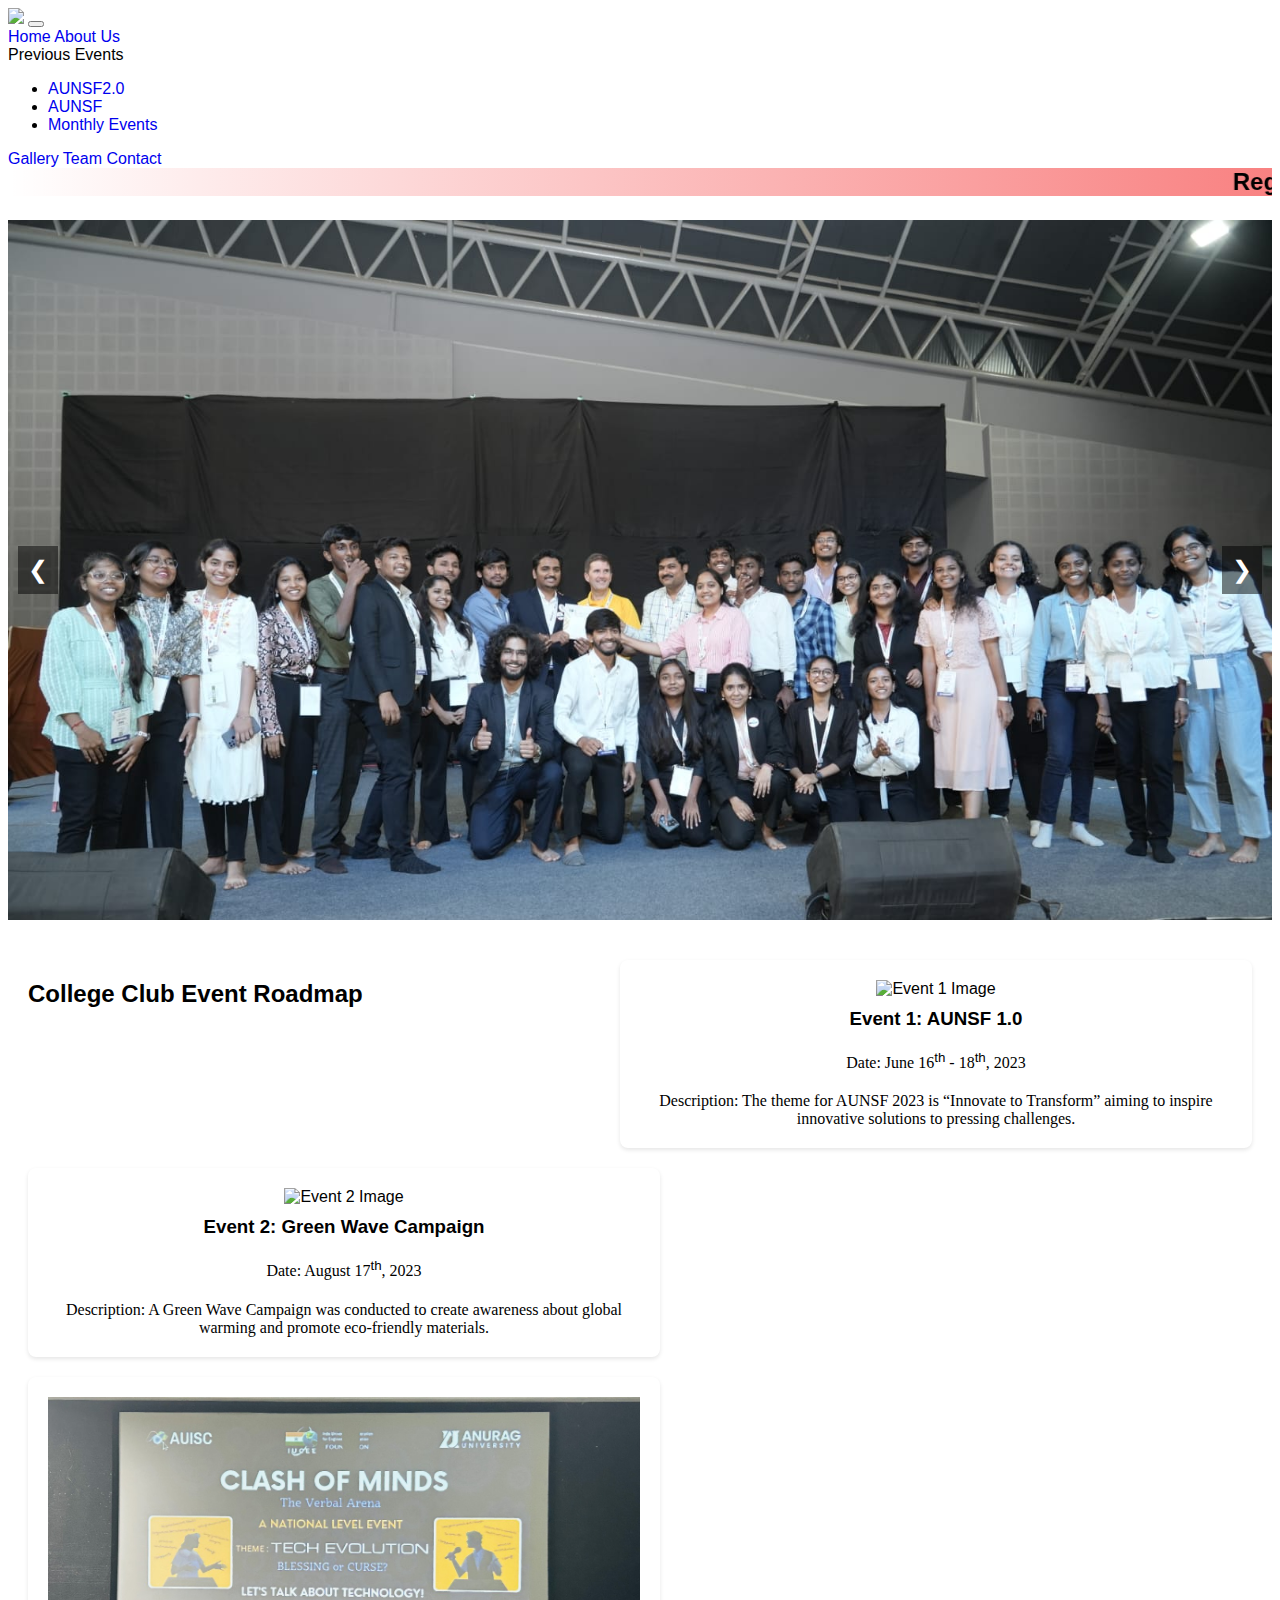
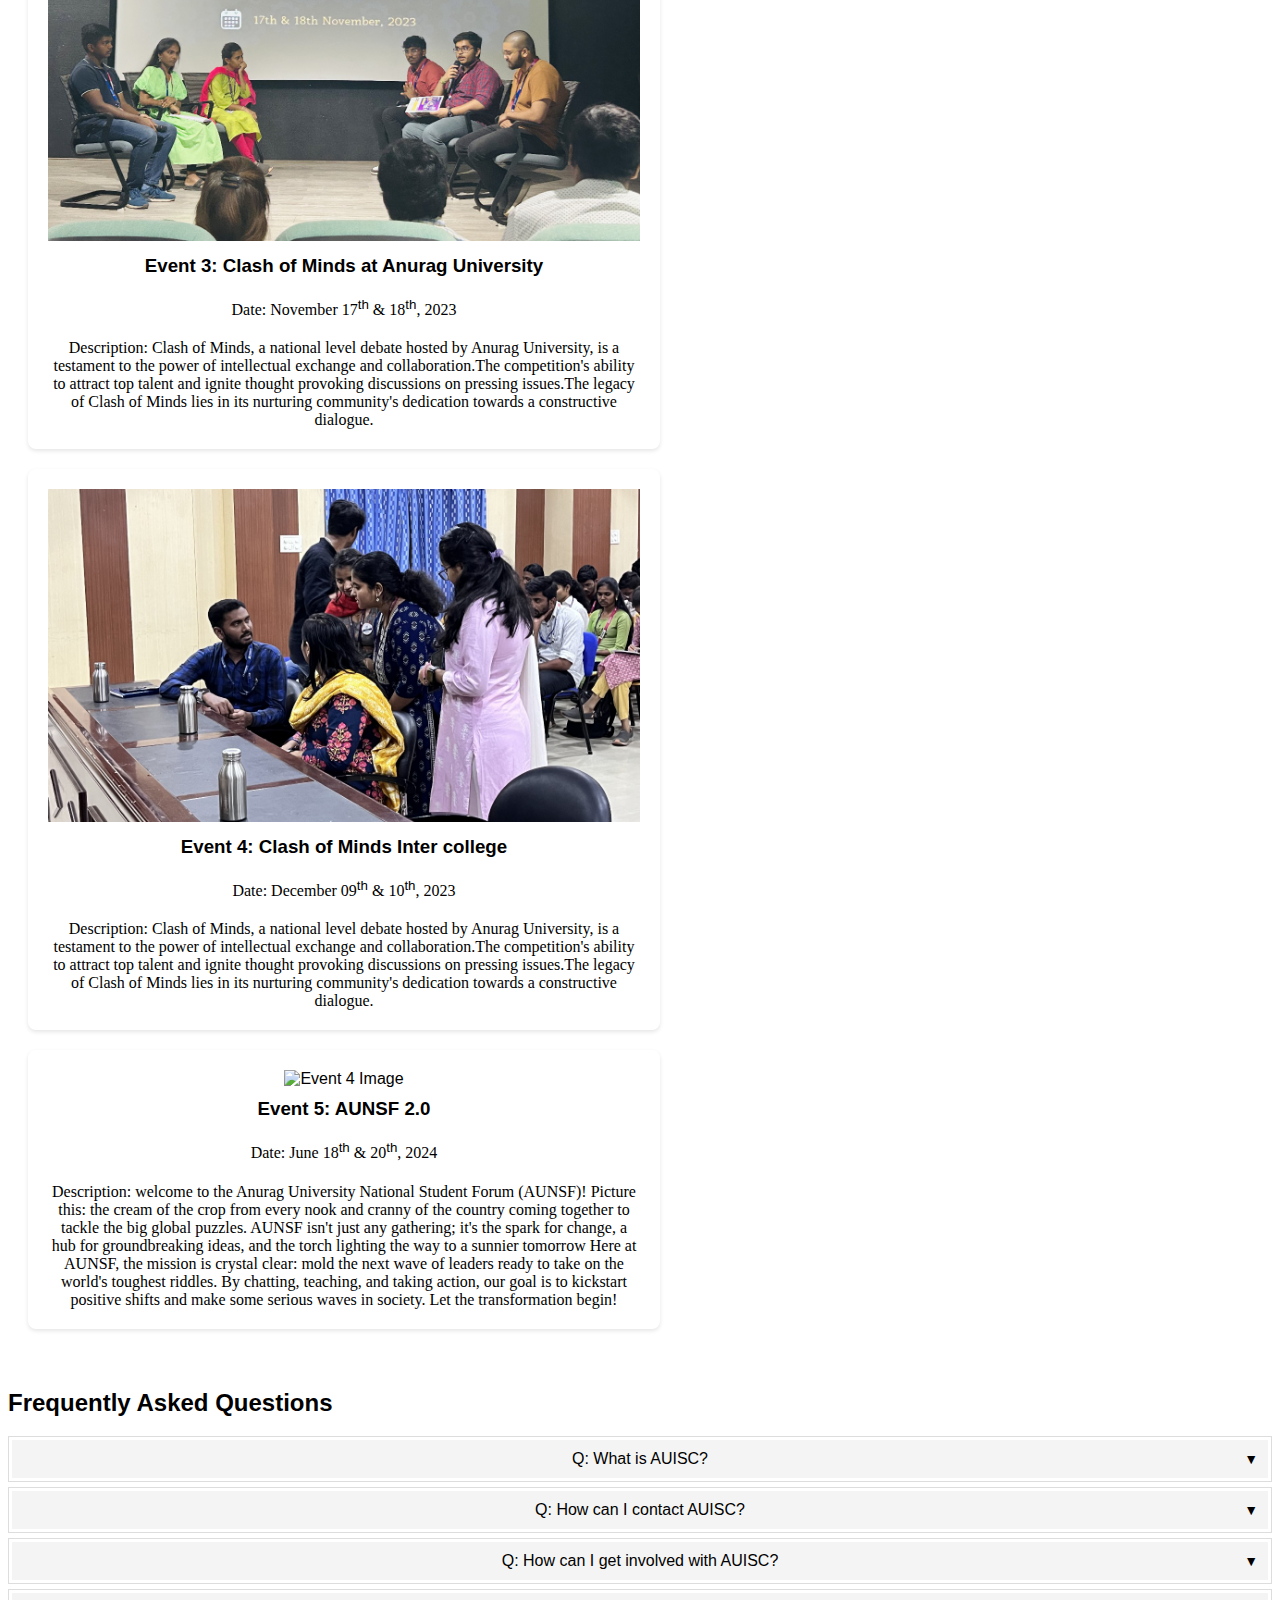
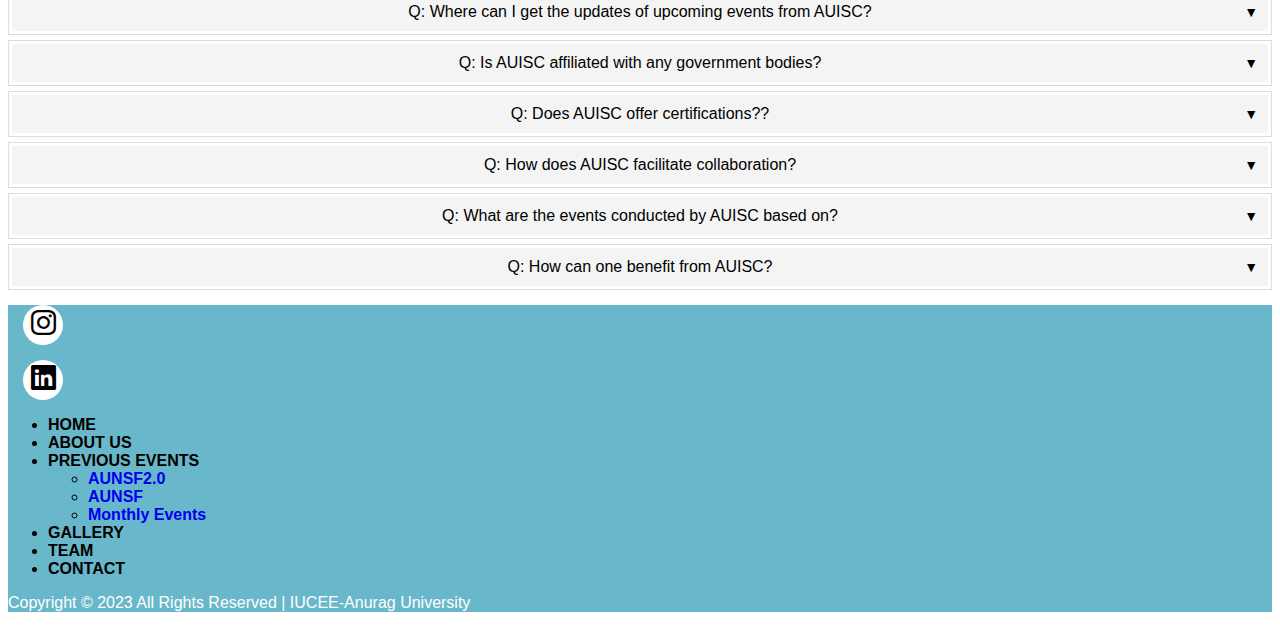
==== index.html @ c21693ba "Add files via upload" ====
<!DOCTYPE html>
<html lang="en">
    <head>
        <meta charset="utf-8">
        <meta name="viewport" content="width=device-width, initial-scale=1" />
        <link href="https://cdn.jsdelivr.net/npm/bootstrap@5.3.2/dist/css/bootstrap.min.css" rel="stylesheet" integrity="sha384-T3c6CoIi6uLrA9TneNEoa7RxnatzjcDSCmG1MXxSR1GAsXEV/Dwwykc2MPK8M2HN" crossorigin="anonymous">
        <link href="./style.css" rel="stylesheet" />
        <link rel="stylesheet" href="https://cdn.jsdelivr.net/npm/bootstrap-icons@1.11.1/font/bootstrap-icons.css">
        <title>AUISC</title>
    </head>
    <body>
        <nav class="navbar navbar-expand-lg bg-body-primary">
          <div class="container-fluid">
            <a class="navbar-brand" href="#"><img src="./photos/auisc.png"/></a>
            <button class="navbar-toggler" type="button" data-bs-toggle="collapse" data-bs-target="#navbarSupportedContent" aria-controls="navbarSupportedContent" aria-expanded="false" aria-label="Toggle navigation">
              <span class="navbar-toggler-icon"></span>
            </button>
            <div class="collapse navbar-collapse" id="navbarSupportedContent">
              <div class="navbar-nav ml-auto hover">
                <a class="nav-link active" aria-current="page" href="index.html">Home</a>
                <a class="nav-link active" href="./aboutus.html">About Us</a>
                <li class="nav-item dropdown">
                  <a style="color: black;" class="nav-link dropdown-toggle" href="#" role="button" data-bs-toggle="dropdown" aria-expanded="false">
                    Previous Events
                  </a>
                  <ul class="dropdown-menu">
                    <li><a class="dropdown-item" href="./aunsf2.html">AUNSF2.0</a></li>
                    <li><a class="dropdown-item" href="https://aunsf.000webhostapp.com/">AUNSF</a></li>
                    <li><a class="dropdown-item" href="./monthlyevents.html">Monthly Events</a></li>
                  </ul>
                </li>
                <a class="nav-link active" href="./gallery.html">Gallery</a>
                <a class="nav-link active" href="./team.html">Team</a>
                <a class="nav-link active" href="./contact.html">Contact</a>
            </div>
            </div>
          </div>
        </nav>
        <a href="./aunsf2.html"> <marquee class="marquee" behavior="scroll" direction="left" scrollamount="5">
          Registrations are open for upcoming event AUNSF 2.0. Click here to register!
      </marquee></a>
    
    <main class="main-content">

        <div class="slider-container">
            <button class="prev-slide-btn">&#10094;</button>
            <div class="slider">
                <img class="slide" src="photos/iasf_pic.jpeg" alt="Image 1">
                <img class="slide" src="https://aunsf.000webhostapp.com/images/IMG-20230618-WA0027.jpg" alt="Image 2">
                <img class="slide" src="https://aunsf.000webhostapp.com/images/13.jpg" alt="Image 3">
                <img class="slide" src="https://aunsf.000webhostapp.com/images/IMG-20230618-WA0009.jpg" alt="Image 4">
                <img class="slide" src="photos/GALLERY2.jpg" alt="Image 5">
            </div>
            <button class="next-slide-btn">&#10095;</button>
        </div>
    </main>

    <section class="event-roadmap">
        <h2>College Club Event Roadmap</h2>
        <div class="event">
            <img src="photos/aunsf.JPG" alt="Event 1 Image">
            <div class="event-details">
                <h3>Event 1: AUNSF 1.0</h3>
                <p>Date: June 16<sup>th</sup> - 18<sup>th</sup>, 2023</p>
                <p>Description: The theme for AUNSF 2023 is “Innovate to Transform” aiming to inspire innovative solutions to pressing
                  challenges.</p>
            </div>
        </div>
        <div class="event">
            <img src="photos/gw4.JPG" alt="Event 2 Image">
            <div class="event-details">
                <h3>Event 2: Green Wave Campaign</h3>
                <p>Date: August 17<sup>th</sup>, 2023</p>
                <p>Description: A Green Wave Campaign was conducted to create awareness about global warming and promote eco-friendly materials.</p>
            </div>
        </div>
        <div class="event">
            <img src="photos/clash1.jpeg" alt="Event 3 Image">
            <div class="event-details">
                <h3>Event 3: Clash of Minds at Anurag University</h3>
                <p>Date: November 17<sup>th</sup> & 18<sup>th</sup>, 2023</p>
                <p>Description: Clash of Minds, a national level debate hosted by Anurag University, is a testament to the power of intellectual exchange and collaboration.The competition's ability to attract top talent and ignite thought provoking discussions on pressing  issues.The legacy of Clash of Minds lies in its nurturing community's dedication towards a constructive dialogue.</p>
            </div>
        </div>
        <div class="event">
            <img src="photos/clash2.jpeg" alt="Event 4 Image">
            <div class="event-details">
                <h3>Event 4: Clash of Minds Inter college</h3>
                <p>Date: December 09<sup>th</sup> & 10<sup>th</sup>, 2023</p>
                <p>Description: Clash of Minds, a national level debate hosted by Anurag University, is a testament to the power of intellectual exchange and collaboration.The competition's ability to attract top talent and ignite thought provoking discussions on pressing  issues.The legacy of Clash of Minds lies in its nurturing community's dedication towards a constructive dialogue.</p>
            </div>
        </div>
        <div class="event">
          <img src="photos/g2.jpeg" alt="Event 4 Image">
          <div class="event-details">
              <h3>Event 5: AUNSF 2.0</h3>
              <p>Date: June 18<sup>th</sup> & 20<sup>th</sup>, 2024</p>
              <p>Description:  welcome to the Anurag University National Student Forum (AUNSF)!
                Picture this: the cream of the crop from every nook and cranny of the country
                coming together to tackle the big global puzzles. AUNSF isn't just any
                gathering; it's the spark for change, a hub for groundbreaking ideas, and the
                torch lighting the way to a sunnier tomorrow
                Here at AUNSF, the mission is crystal clear: mold the next wave of leaders
                ready to take on the world's toughest riddles. By chatting, teaching, and
                taking action, our goal is to kickstart positive shifts and make some serious
                waves in society. Let the transformation begin!</p>
          </div>
      </div>
    </section>


<section class="faqs-section">
    <h2>Frequently Asked Questions</h2>
    <div class="faq">
        <div class="question">Q: What is AUISC?</div>
        <div class="answer">A: AUISC is Anurag University IUCEE Student Chapter which is led by students and guided by IUCEE with an aim of student development.</div>
    </div>
    <div class="faq">
        <div class="question">Q: How can I contact AUISC?</div>
        <div class="answer">A: Feel free to reach out to us with the contact information provided. We'd love to work upon your suggestions and revert back to your queries.</div>
    </div>
    <div class="faq">
        <div class="question">Q: How can I get involved with AUISC?</div>
        <div class="answer">A: You are just a step away from the involvement. Take part in our upcoming events, learn along and enjoy every moment marking your involvement with AUISC.</div>
    </div>
    <div class="faq">
        <div class="question">Q: Where can I get the updates of upcoming events from AUISC?</div>
        <div class="answer">A: Follow us on social media platforms to stay updated about the upcoming event
        </div>
    </div>
    <div class="faq">
        <div class="question">Q: Is AUISC affiliated with any government bodies?</div>
        <div class="answer">A: AUISC is an independent organization but may collaborate with government bodies to align its initiatives with national education goals.</div>
    </div>
    <div class="faq">
        <div class="question">Q: Does AUISC offer certifications??</div>
        <div class="answer">A: AUISC provides certifications and recognition to participants who complete their various programs and workshops.</div>
    </div>
    <div class="faq">
        <div class="question">Q: How does AUISC facilitate collaboration?</div>
        <div class="answer">A: AUISC facilitates collaboration through conferences, workshops, webinars, and exchange programs among engineering educators.</div>
    </div>
    <div class="faq">
        <div class="question">Q: What are the events conducted by AUISC based on?</div>
        <div class="answer">A: The events are mainly based on the Sustainable Development Goals focusing ongoing trends with technical and non-technical backgrounds.</div>
    </div>
    <div class="faq">
        <div class="question">Q: How can one benefit from AUISC?</div>
        <div class="answer">A: AUISC is a platform to learn and innovate. One can benefit oneself with the encouragement and constant support in learning and assistance from engineering experts leading to professional growth and development.</div>
    </div>

</section>
<section id="footer">
    <div class="col-12">
      <div class="d-flex flex-row justify-content-center">
        <div class="social_media">
          <a href="https://www.instagram.com/iucee.au/">
          <i class="bi bi-instagram" ></i></a>
        </div>
        <div class="social_media">
          <a href="https://www.linkedin.com/company/iucee-anurag-university/">
          <i class="bi bi-linkedin"></i></a>
        </div>
    </div>
    <div class="py-3 my-4">
      <ul class="nav footer_links justify-content-center border-bottom pb-3 mb-3">
        <li><a href="index.html" class="nav-link px-2 ">HOME</a></li>
        <li><a href="aboutus.html" class="nav-link px-2">ABOUT US</a></li>
        <li class="nav-item dropdown">
            <a style="color: black;" class="nav-link dropdown-toggle" href="#" role="button" data-bs-toggle="dropdown" aria-expanded="false">
              PREVIOUS EVENTS
            </a>
            <ul class="dropdown-menu">
              <li><a class="dropdown-item" href="aunsf2.html">AUNSF2.0</a></li>
              <li><a class="dropdown-item" href="https://aunsf.000webhostapp.com/">AUNSF</a></li>
              <li><a class="dropdown-item" href="monthlyevents.html">Monthly Events</a></li>
            </ul>
          </li>
        <li><a href="gallery.html" class="nav-link px-2">GALLERY</a></li>
        <li><a href="team.html" class="nav-link px-2 ">TEAM</a></li>
        <li><a href="contact.html" class="nav-link px-2 ">CONTACT</a></li>
      </ul>
      <p class="text-center" style="color:white ;">Copyright © 2023 All Rights Reserved | IUCEE-Anurag University</p>
    </div>

  </section>
  
</body>
<script src="script.js"></script>
<script src="https://cdn.jsdelivr.net/npm/bootstrap@5.3.2/dist/js/bootstrap.bundle.min.js" integrity="sha384-C6RzsynM9kWDrMNeT87bh95OGNyZPhcTNXj1NW7RuBCsyN/o0jlpcV8Qyq46cDfL" crossorigin="anonymous"></script>
</html>
---- style.css ----
/* navbar start */
*{
    text-decoration: none;
    font-family: sans-serif;
  }
  .hover a:hover{
      background-color:#69b7ca;
  }
/* navbar end */

/*index start*/
.marquee {
    font-size: 24px;
    font-weight: bold;
    color: #000;
    background: linear-gradient(90deg, rgba(255,255,255,0) 0%, rgba(242, 5, 5, 0.5) 50%, rgba(255,255,255,0) 100%);
    background-size: 200% 100%;
    animation: shimmer 2s infinite;
}

@keyframes shimmer {
    0% {
        background-position: 200% 0;
    }
    100% {
        background-position: -200% 0;
    }
}
.main-content {
    position: relative;
}

.slider-container {
    position: relative;
    max-width: 1800px;
    margin: 20px auto;
    overflow: hidden;
    height: 700px; 
}

.slider {
    display: flex;
    transition: transform 0.5s ease-in-out;
    width: 400%; 
    height: auto; 
}

.slide {
    flex: 0 0 25%; 
    transition: transform 0.5s ease-in-out;
    overflow: hidden;
}

.slide img {
    width: 100%; 
    height: auto;
}

.prev-slide-btn,
.next-slide-btn {
    position: absolute;
    top: 50%;
    font-size: 24px;
    color: #fff;
    background: rgba(0, 0, 0, 0.5); 
    border: none;
    cursor: pointer;
    padding: 10px;
    z-index: 5;
}

.prev-slide-btn {
    left: 10px;
    transform: translateY(-50%);
}

.next-slide-btn {
    right: 10px;
    transform: translateY(-50%);
}

@media only screen and (max-width: 768px) {
    .prev-slide-btn,
    .next-slide-btn {
        font-size: 18px;
    }

    .logo {
        max-width: 120px; 
    }
}

.social-media img {
    width: 30px;
    margin: 0 10px;
}

.event-roadmap {
    display: flex;
    flex-wrap: wrap;
    justify-content: space-between;
    padding: 20px;
}

.event {
    flex: 0 0 calc(50% - 20px);
    margin-bottom: 20px;
}

.event img {
    max-width: 100%;
    height: auto;
    margin-bottom: 10px;
    transition: transform 0.3s ease-in-out; /* Added hovering effect */
}

.event img:hover {
    transform: scale(1.1); /* Added hovering effect */
}

.event-details {
    flex: 1;
}

.event h2,
.event h3,
.event p {
    margin: 0;
}

.faq {
    border: 1px solid #ddd;
    margin-bottom: 5px;
    overflow: hidden;
    padding: 5px; /* Reduced padding */
}

.question {
    background-color: #f4f4f4;
    padding: 10px;
    cursor: pointer;
    position: relative;
    text-align: center;
}

.question::after {
    content: "\25BC"; 
    font-size: 14px;
    position: absolute;
    top: 50%;
    right: 10px;
    transform: translateY(-50%);
    transition: transform 0.3s ease;
}

.active .question::after {
    transform: translateY(-50%) rotate(180deg);
}

.answer {
    padding: 10px;
    display: none;
    text-align: center;
}

.active .question {
    background-color: #ddd;
}

.question:hover {
    background-color: #e0e0e0;
}

/*index end*/

/*about us end*/
#aboutus .img1{

    max-width: 80%;
    min-height: 120px;
    margin-bottom: 10px;
}
#aboutus .img2{
    
    max-width: 80%;
    height: auto;
}
#aboutus p{
    text-align: justify;
    padding: 5px;
    width: 80%;
    
}
.au{
    font-style: italic;
    font-size: 25px;
    color: #941111;
}
.v-m{
    background-color:#cfe8f8;
    padding:10px;
    margin: 20px;;
}
.v-m p a{
    font-weight: bold;
    color:#273656;
}

.container {
    display: flex;
    flex-direction: row;
    justify-content: space-around;
    flex-wrap: wrap;
    margin-top: 20px;
} 
  
  
  .item {
    display: flex;
    flex-direction: row;
    justify-content: space-around;
    background-color: #ebf5cd;
    border-radius: 25px;
    height: auto;
    width: 300px;
    padding: 10px;
    align-items: center;
    text-align: center;
    margin-bottom: 10px;
  }
  
  .item img {
    max-width: 1000px;
    max-height:100px ; 
    border-radius: 50%;
  }
  
  .item h2{
    text-transform: uppercase;
    color:#1D267D;
    font-size: 0.8rem;
    text-align: center;
    padding-top: 10px;
    padding-left: 0px;
    font-family: 'Times New Roman', Times, serif;
    font-weight: bold;
  }

  .item p{
    color:#941111 ;
    text-align: center;
    font-size: 0.9rem;
    margin-left: 10px;
  }
 
  .item .info{
    margin-left: 10px;
  }
  
#aboutus h1{
    text-align: center;
    font-size: 40px;
    color: #1D267D;
    padding-top: 10px;
}

/*about us end*/


/*aunsf2.0 starts*/
#aunsf2{
    margin: 10px;
}
#aunsf2 .img1{
    background-size: cover;
    width:100%;
    height: auto;
}

.abt{
    display: flex;
}
.info{
    padding: 20px;
}

.countdown {
    margin-top: 50px;
    display: flex;
    flex-wrap: wrap;
    justify-content: center;
    margin: 10px 0;
    padding:10px;
    box-shadow: 0 4px 8px 0 rgba(0, 0, 0, 0.2);
  }
h2{
    margin-right: 50px;
    text-align: left;
}
.info p{
    padding: 10px 0;
}

.Speakers{
    
    display: flex;
    justify-content: space-around;
    flex-wrap: wrap;
    margin: 25px;
}

.guest{
    width: 250px;
}

.guest img{
    width: 200px;
    height: 200px;
}
#timer {
    font-size: 36px;
    text-align:center;
  }
  

.Headings{
    text-align: center;
    font-size: 40px;
}
.daywise{
    display: flex;
    justify-content: space-around;

}
@media  screen and (max-width:800px) {
    .daywise{
        display: flex;
        flex-direction: column;
        margin: 10px;
        justify-content: center;
        text-align: center;
    }
}
.day {
    cursor: pointer;
    color: blue;
    text-align: center;
    padding: 10px;
    margin: 0;
  }
  
  .schedule-container {
    position: relative;
  }
  
  .schedule-image {
    display: none;
    width: 100%;
    position: absolute;
    left: 0;
    z-index: 1;
  }
  .s-img{
    width: 100%;
    position: absolute;
    left: 0;
    z-index: 1;
  }
  .faq {
    border: 1px solid #ddd;
    margin-bottom: 5px;
    overflow: hidden;
    padding: 3px;
    
}

.question {
    background-color: #f4f4f4;

    padding: 10px;
    cursor: pointer;
    position: relative;
    text-align: center;
}

.question::after {
    content: "\25BC"; 
    font-size: 14px;

    position: absolute;
    top: 50%;
    right: 10px;
    transform: translateY(-50%);
    transition: transform 0.3s ease;
}

.active .question::after {
    transform: translateY(-50%) rotate(180deg);
}

.answer {
    padding: 10px;
    display: none;
    text-align: center;
}


.active .question {
    background-color: #ddd;
}


.question:hover {
    background-color: #e0e0e0;
}
.faq-container {
    width: 80%;
    max-width: 800px;
    margin: 0 auto;
    padding: 20px;
}
.faq-box {
    background: #41bfd2;
    box-shadow: 5px 5px 5px rgba(13, 0, 0, 2.2);
    border-radius: 15px;
    border: 1px solid #171717;
    margin: 15px 0;
    padding: 10px;
    cursor: pointer;
    transition: background 0.3s ease;
}
.faq-box:hover {
    background: #95ecf4;
}
.faq-answer {
    display: none;
    padding: 10px;
    background: #f4f5d5;
    border-top: 1px solid #ddd;
}
.right-aligned-button {
    display: flex;
    justify-content: flex-end;
    padding: 5px;
}
.right-aligned-button a {
    padding: 20px 40px;
    font-size: 16px;
    background-color: #4CAF50;
    color: rgb(4, 0, 0);
    text-decoration: none;
    cursor: pointer;
    border-radius: 5px;
    display: inline-block;
    text-align: center;
    font-weight: 600;
}
.right-aligned-button a:hover {
    background-color: #45a049;
}
.center-aligned-button {
    display: flex;
    justify-content: center;
    padding: 5px;
}
.center-aligned-button a {
    padding: 30px 60px;
    font-size: 16px;
    background-color: #4CAF50;
    color: rgb(4, 0, 0);
    text-decoration: none;
    cursor: pointer;
    border-radius: 5px;
    display: inline-block;
    text-align: center;
    font-weight: 600;
}
.center-aligned-button a:hover {
    background-color: #45a049;
}
/*aunsf2.0 ens*/
/*monthly-event start*/
 *{
  text-decoration: none;
  font-family: Arial, Helvetica, sans-serif;
}
.hover a:hover{
    background-color: #D0E7D2;
}



/*previous-event start*/
.event{
    text-align: center;
    padding: 10px;
}
.aunsf,.gw{
    text-align: center;
}
.aunsf h2,.event h2{
    font-weight: bold;
    font-size: 2rem;
    color:#285430;
}
.aunsf h3{
    font-size: 1.5rem;
    color:#618264 ;
    margin-bottom: 20px;
}
.aunsf img{
    height: 300px;
    width: 500px;
    border-radius: 10px;
}
.aunsf p,.event p{
    margin-top: 20px;
   font-size: 1rem;
   font-family: Georgia, 'Times New Roman', Times, serif;
}

.daywise_container h2{
    justify-content: flex-end;
    font-size: 1.5rem;
    font-weight: 600;
    font-family: 'Times New Roman', Times, serif;
    margin-top: 20px;
}
.daywise_container p{
    font-size: 1rem;
    font-family:'Times New Roman', Times, serif;
}

@media only screen and (min-width:600px){
    .carousel{
        width: 600px;
    }
    .daywise_container{
        width:600px ;
    }
}

/*Montly events end*/

/*gallery start*/
.Headings{
    text-align: center;
    font-size: 40px;
}
.gallery {
    display: flex;
    flex-wrap: wrap;
    gap: 20px;
    justify-content: center;
}
.gallery-item {
    width: 300px;
    border-radius: 8px;
    overflow: hidden;
    box-shadow: 0 2px 4px rgba(0,0,0,0.1);
}
.gallery-item img {
    width: 100%;
    height: 200px;
    object-fit: cover;
    transition: transform 0.3s ease;
}
.gallery-item img:hover {
    transform: scale(1.1);
}
.events-container {
    display: flex;
    flex-direction: row;
    justify-content: space-around;
    flex-wrap: wrap;
    margin: 20px;
    margin-bottom: 10px;
    padding: 20px;
}
.event {
    width: 200px;
    padding: 20px;
    background-color: #fff;
    border-radius: 8px;
    box-shadow: 0 2px 4px rgba(0,0,0,0.1);
    transition: transform 0.3s ease;
    cursor: pointer;
}
.event:hover {
    transform: translateY(-5px);
}
.back i{
    font-size: 50px;
    color: #69b7ca;
    padding: 20px;
}

/*gallery end*/


/*team starts*/
.wrapper{
    margin-top: 60px;
    text-align: center;
  }
  
  .wrapper h1{
    font-family: Arial, Helvetica, sans-serif;
    font-size: 48px;
    color: rgb(14, 14, 14);
    margin-bottom: 25px;
    text-align: center;
    text-transform: uppercase;
  }
  
  
  
  .our_team{
    width: auto;
    display: flex;
    justify-content: center;
    flex-wrap: wrap;
  }
  
  .our_team .team_member{
    width: 250px;
    margin: 5px;
    
    padding: 20px 10px;
  }
  
  .our_team .team_member .member_img{
    background: #69b7ca;  
    max-width: 190px;
    width: 100%;
    height: 190px;
    margin: 0 auto;
    padding: 2px;
    position: relative;
    cursor: pointer;
  }
  
  .our_team .team_member .member_img img{
    width: 100%;
    height: 100%;
  }
  
  .our_team .team_member h3{
    text-transform: capitalize;
    font-size: 18px;
    line-height: 18px;
    letter-spacing: px;
    margin: 15px 0 0px;
    color: black;
    text-align: center;
  }
  
  .our_team .team_member span{
    font-size: 10px;
  }
  
  .our_team .team_member p{
    margin-top: 20px;
    font-size: 14px;
    line-height: 20px;
    
  }
  
  .our_team .team_member .member_img .social_media{
    position: absolute;
    top: 5px;
    left: 5px;
    background: rgba(0,0,0,0.65);
    width: 95%;
    height: 95%;
    display: flex;
    justify-content: center;
    align-items: center;
    transform: scale(0);
     transition: all 0.5s ease;
  }
  
  .our_team .team_member .member_img .social_media .item{
    margin: 0 10px;
  }
  
  .our_team .team_member .member_img .social_media .fab{
    color: #3ed84b;
    font-size: 20px;
  }
  
  .our_team .team_member .member_img:hover .social_media{
    transform: scale(1);
  }

  .heading {
  background: url(../images/heading-bg.png) no-repeat;
  background-size: cover;
  background-position: center;
}

.heading h3 {
  font-size: 3.5rem;
  color: #302851;
}

.heading p {
  font-size: 1.6rem;
  color: #666;
  padding-top: .5rem;
}

.heading p a {
  padding-right: .5rem;
  color: #fa1d86;
}

.heading p a:hover {
  color: #e6e7e9;
}

/*team ends*/

/*contact us starts*/

#contact .box .icons {
    text-align: center;
    padding: 2rem;
    border-radius: 1rem;
    background-color:#cfe8f8;
    margin-bottom: 2rem;
    width: 300px;
    display: flex;
    flex-direction:column;
    align-items: center;
    justify-content: center;
}
.icons h3{
    font-family: sans-serif;
    font-weight: 550;
    font-size: 1.5rem;
}
.box{
    display: flex;
    flex-direction: row;
    justify-content: space-around;
    flex-wrap: wrap;
    margin: 20px;
    margin-bottom: 10px;
    padding: 20px;
}
#contact .box .icons i{
    height: 40px;
    width: 40px;
    color: black;
    padding-top: 3px;
    padding-left: 8px;
    padding-right: 5px;
    margin: 15px;
    background-color:white;
    border-radius: 50%;
    box-sizing: border-box;
    font-size: 25px;
}

/* contact us end*/
/*footer start*/
#footer .social_media{
    height: 40px;
    width: 40px;
    color:black;
    padding-top: 3px;
    padding-left: 8px;
    padding-right: 5px;
    margin: 15px;
    background-color: white;
    border-radius: 50%;
    box-sizing: border-box;
}
#footer .social_media i{
    font-size:25px;
}
#footer .social_media a{
    color:black;
}
#footer{
    background-color:#69b7ca;

}

.footer_links li{
    font-weight: 600;
}
.footer_links > li>a{
    color:black ;
}

/*footer end*/
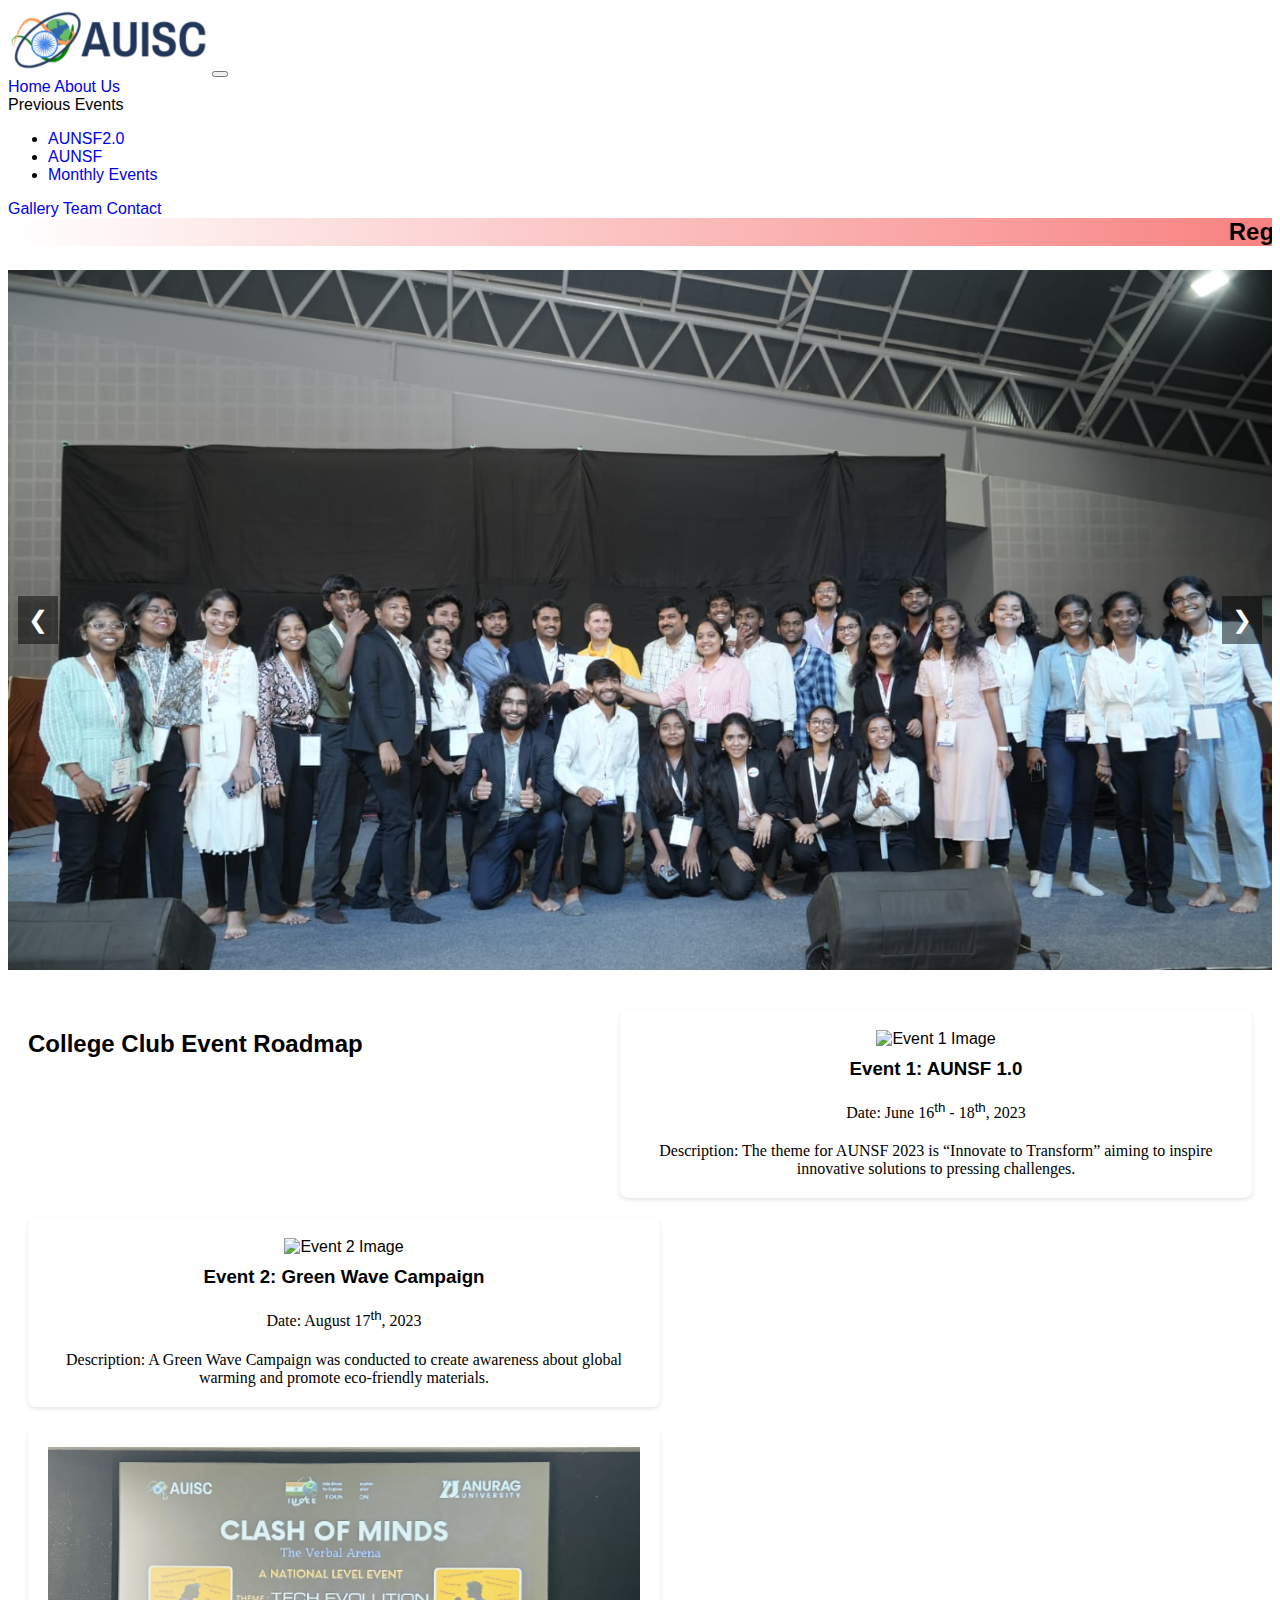
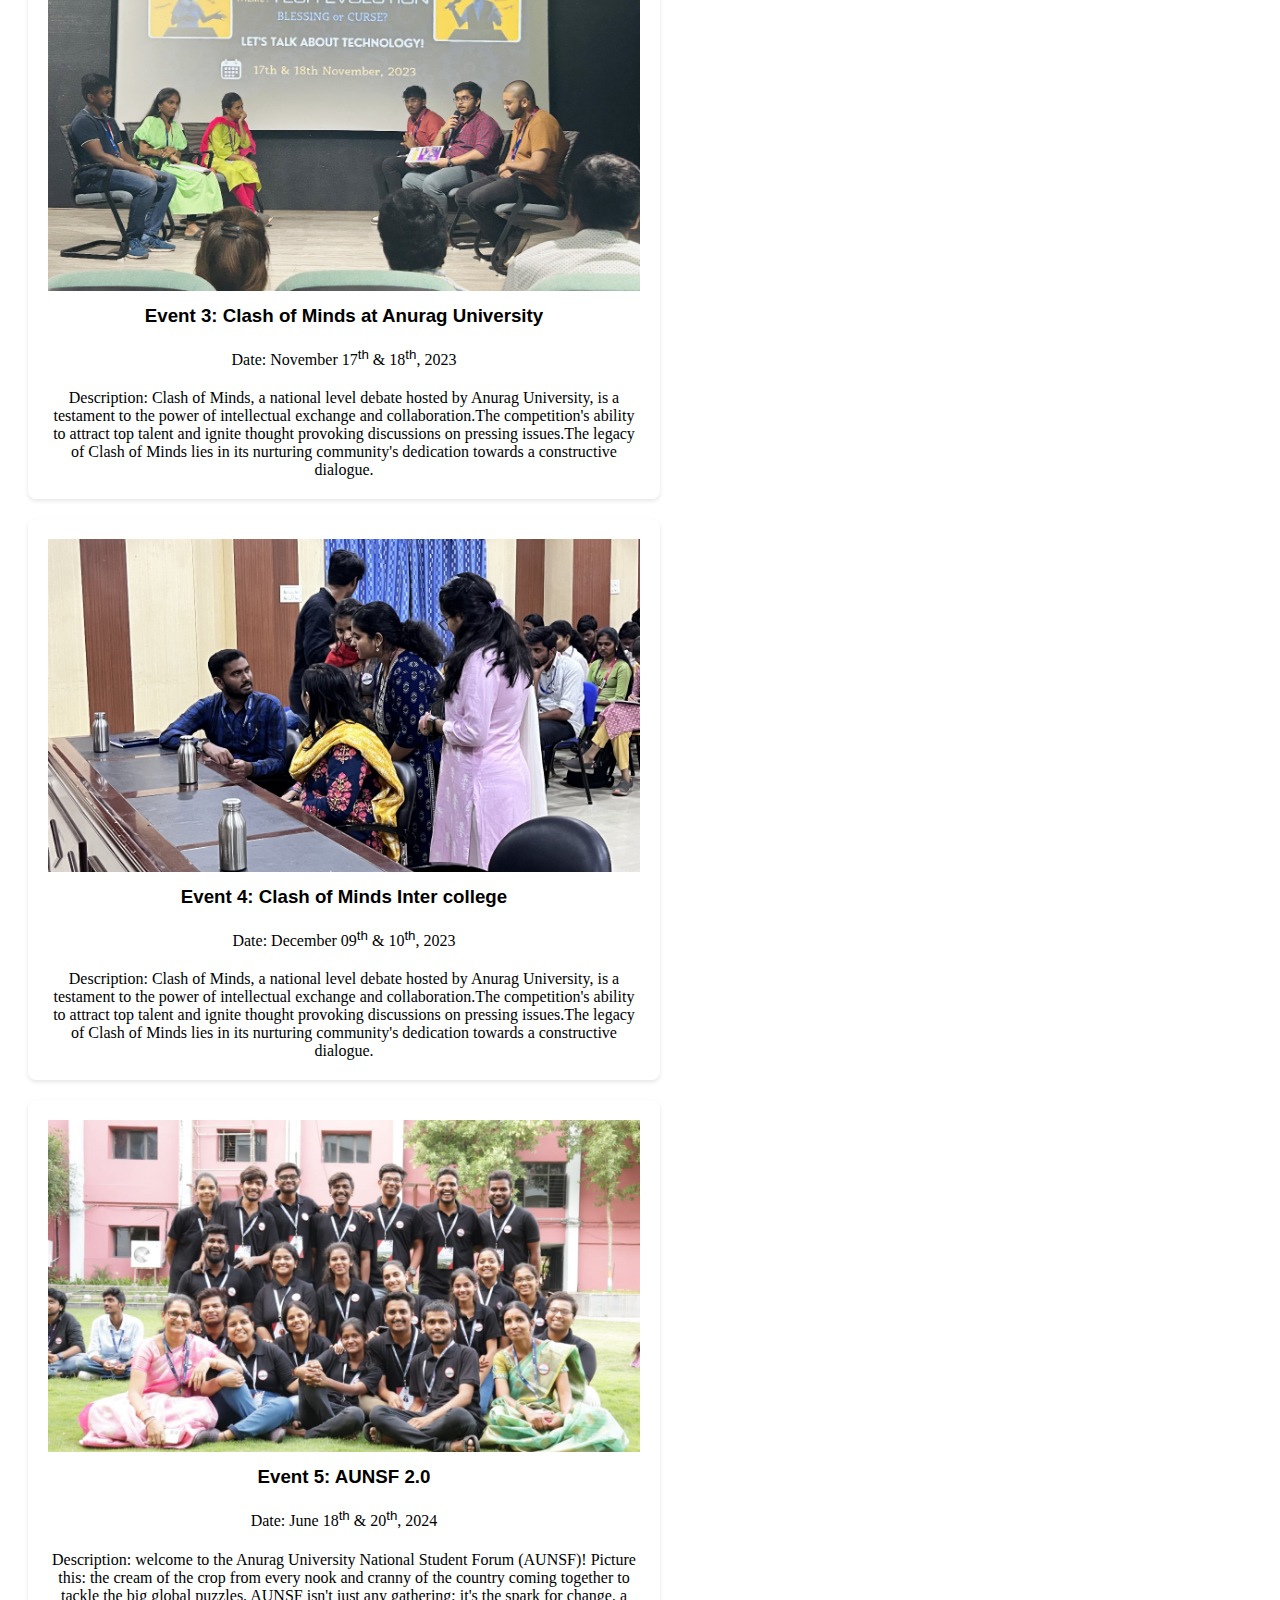
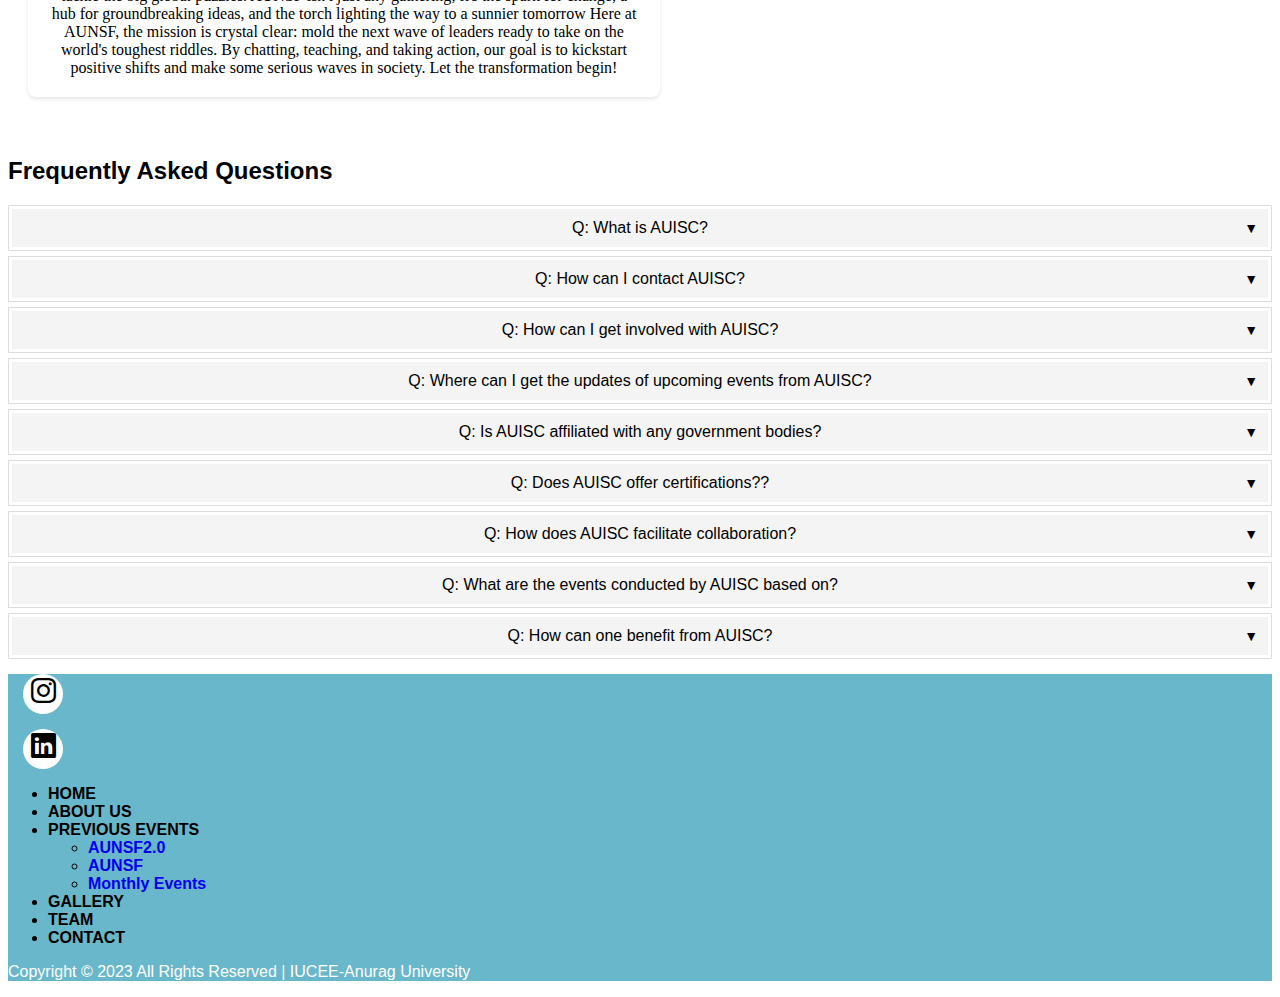
==== commit 3471c433: "Add files via upload" ====
--- a/index.html
+++ b/index.html
@@ -67,7 +67,7 @@
             </div>
         </div>
         <div class="event">
-            <img src="photos/gw4.JPG" alt="Event 2 Image">
+            <img src="photos/IMG_8435.JPG" alt="Event 2 Image">
             <div class="event-details">
                 <h3>Event 2: Green Wave Campaign</h3>
                 <p>Date: August 17<sup>th</sup>, 2023</p>
